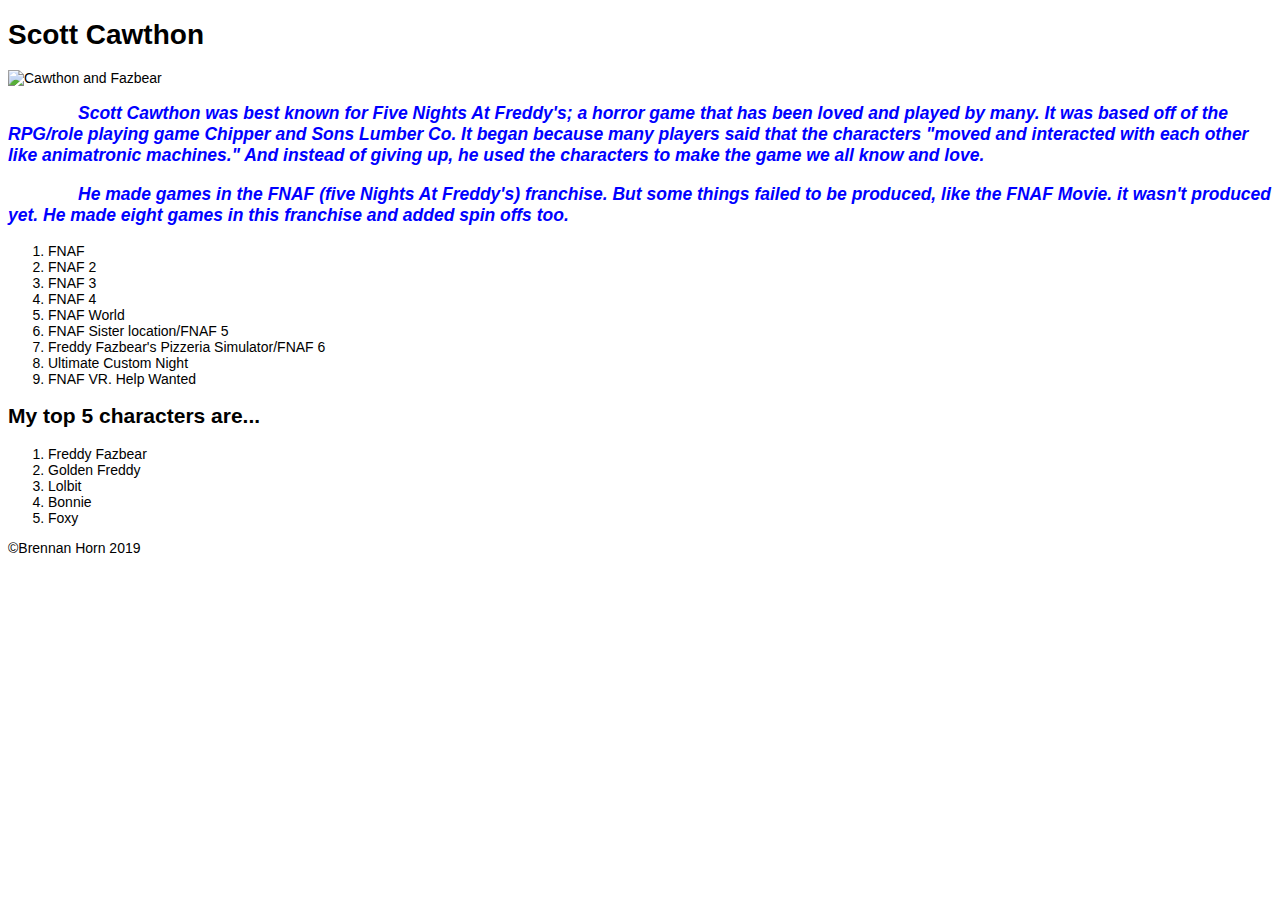
==== index.html @ 2357b14f "copied assignment 3 files" ====
<!DOCTYPE html>
<html lang="en">
<head>
    <meta charset="UTF-8">
    <meta name="viewport" content="width=device-width, initial-scale=1.0">
    <meta http-equiv="X-UA-Compatible" content="ie=edge">
    <link rel="stylesheet" href="main.css">
    <title>My Tribute Page to Scott Cawthon</title>
</head>

<body>
<header>
<h1>Scott Cawthon</h1>
<img  src="https://i.redd.it/cn3ymovq89c11.png"
    alt="Cawthon and Fazbear" height="195">
</header>
<div class="intro">
<p><span class="text emphasis">Scott Cawthon</span> was best known for Five Nights At Freddy's; a horror game that has been loved and played by many. It was based off of the RPG/role playing game Chipper and Sons Lumber Co. It began because many players said that the characters "moved and interacted with each other like animatronic machines." And instead of giving up, he used the characters to make the game we all know and love.</p>
<p>He made games in the FNAF (five Nights At Freddy's) franchise. But some things failed to be produced, like the FNAF Movie. it wasn't produced yet. He made eight games in this franchise and added spin offs too.</p>
</div>
<section>
<ol>
    <li>FNAF</li>
    <li>FNAF 2</li>
    <li>FNAF 3</li>
    <li>FNAF 4</li>
    <li>FNAF World</li>
    <li>FNAF Sister location/FNAF 5</li>
    <li>Freddy Fazbear's Pizzeria Simulator/FNAF 6</li>
    <li>Ultimate Custom Night</li>
    <li>FNAF VR. Help Wanted</li>
</ol>
</section>
<h2>My top 5 characters are...</h2>
<ol>
<li>Freddy Fazbear</li>
<li>Golden Freddy</li>
<li>Lolbit</li>
<li>Bonnie</li>
<li>Foxy</li>
</ol>

<p>&copy;Brennan Horn 2019</p>
</body>
</html>
---- main.css ----
body {
    font-size: 14px; /* This sets the base font-size for my document */
    font-family: Arial, Helvetica, sans-serif; /* This sets the base font family for the document */
    }

    .intro {
        color: blue;
        font-weight: bold; 
        font-style: italic;
        font-size: 1.25em; /* This makes my intro text 1.5x the size of my base (14px * 1.5 = 21px) */
        text-indent: 4em; /* This indents the text in my intro by 4x the base font (14px * 4 = 56px) */
        }
        
        #copyright {
        color: #cccccc;
        font-size: .8em; /* This makes my copyright section text .8x the size of my base (14px * .8 = 11.2px, rounds down to 11px) */
        }
        
        img:hover {
        border: 2px dashed red; /* This makes it so that images have a red border when they are hovered */
        }
        
        .text-emphasis {
        color: red;
        font-weight: bold;
        text-decoration: underline;
        }
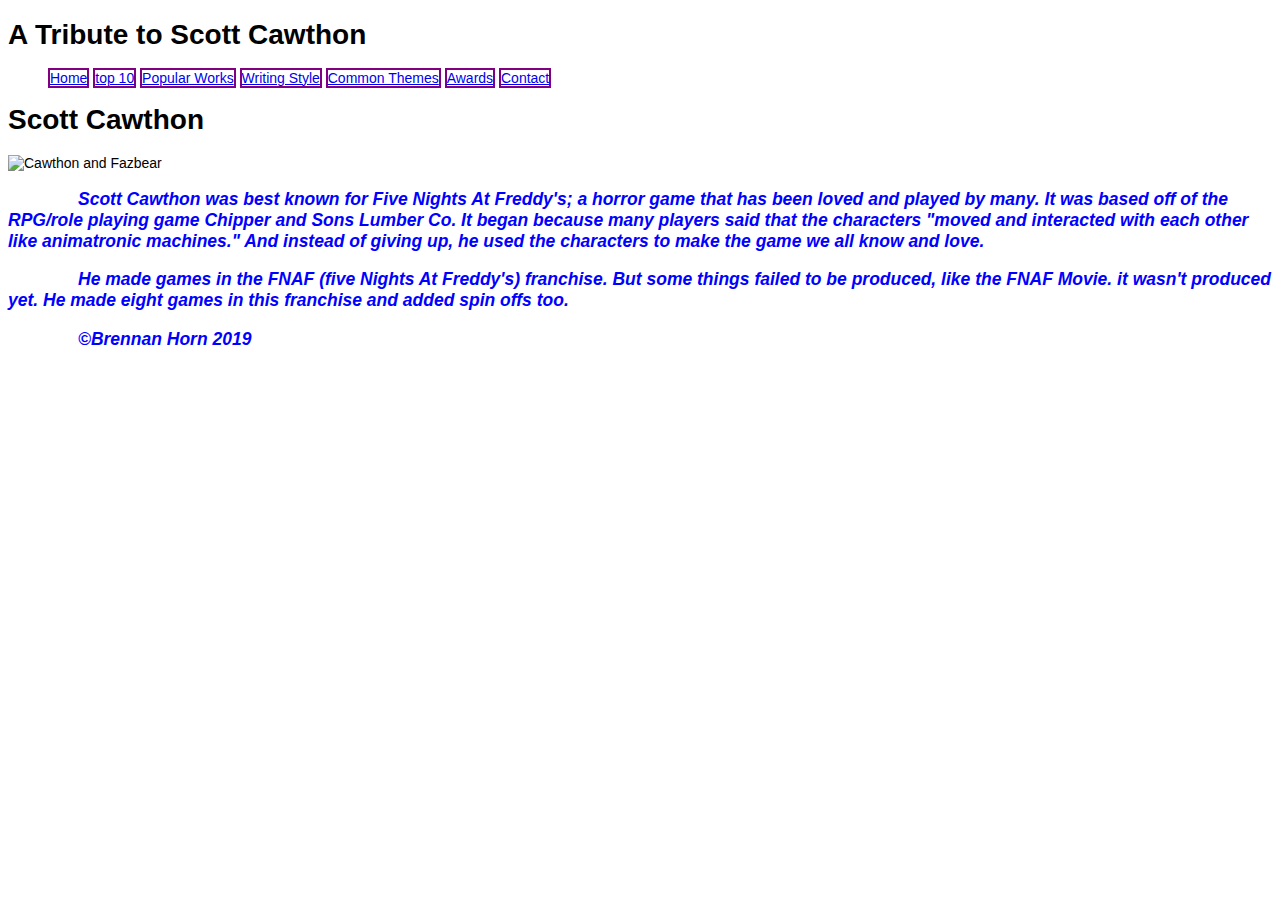
==== commit cfc3e2a2: "Started on navigations" ====
--- a/index.html
+++ b/index.html
@@ -5,11 +5,26 @@
     <meta name="viewport" content="width=device-width, initial-scale=1.0">
     <meta http-equiv="X-UA-Compatible" content="ie=edge">
     <link rel="stylesheet" href="main.css">
+	<link rel="shortcut icon" href="favicon.ico">
     <title>My Tribute Page to Scott Cawthon</title>
 </head>
 
 <body>
 <header>
+                <h1>A Tribute to Scott Cawthon</h1>
+                <nav>
+                    <ul>
+                        <li class="current"><a href="index.html">Home</a></li>
+                        <li><a href="subpages/.html">top 10</a></li>
+                        <li><a href="subpages/popular-works.html">Popular Works</a></li>
+                        <li><a href="subpages/writing-style.html">Writing Style</a></li>
+                        <li><a href="subpages/common-themes.html">Common Themes</a></li>
+                        <li><a href="subpages/awards.html">Awards</a></li>
+                        <li><a href="subpages/contact.html">Contact</a></li>
+                    </ul>
+                </nav>
+            </header>
+</header>
 <h1>Scott Cawthon</h1>
 <img  src="https://i.redd.it/cn3ymovq89c11.png"
     alt="Cawthon and Fazbear" height="195">
@@ -17,28 +32,7 @@
 <div class="intro">
 <p><span class="text emphasis">Scott Cawthon</span> was best known for Five Nights At Freddy's; a horror game that has been loved and played by many. It was based off of the RPG/role playing game Chipper and Sons Lumber Co. It began because many players said that the characters "moved and interacted with each other like animatronic machines." And instead of giving up, he used the characters to make the game we all know and love.</p>
 <p>He made games in the FNAF (five Nights At Freddy's) franchise. But some things failed to be produced, like the FNAF Movie. it wasn't produced yet. He made eight games in this franchise and added spin offs too.</p>
-</div>
-<section>
-<ol>
-    <li>FNAF</li>
-    <li>FNAF 2</li>
-    <li>FNAF 3</li>
-    <li>FNAF 4</li>
-    <li>FNAF World</li>
-    <li>FNAF Sister location/FNAF 5</li>
-    <li>Freddy Fazbear's Pizzeria Simulator/FNAF 6</li>
-    <li>Ultimate Custom Night</li>
-    <li>FNAF VR. Help Wanted</li>
-</ol>
-</section>
-<h2>My top 5 characters are...</h2>
-<ol>
-<li>Freddy Fazbear</li>
-<li>Golden Freddy</li>
-<li>Lolbit</li>
-<li>Bonnie</li>
-<li>Foxy</li>
-</ol>
+
 
 <p>&copy;Brennan Horn 2019</p>
 </body>
--- a/main.css
+++ b/main.css
@@ -24,4 +24,9 @@
         color: red;
         font-weight: bold;
         text-decoration: underline;
-        }+        }
+        /* Navigation */
+nav ul li {
+	border: 2px solid purple;
+	display: inline; /* This makes the navigation list items display NEXT TO each other */
+}
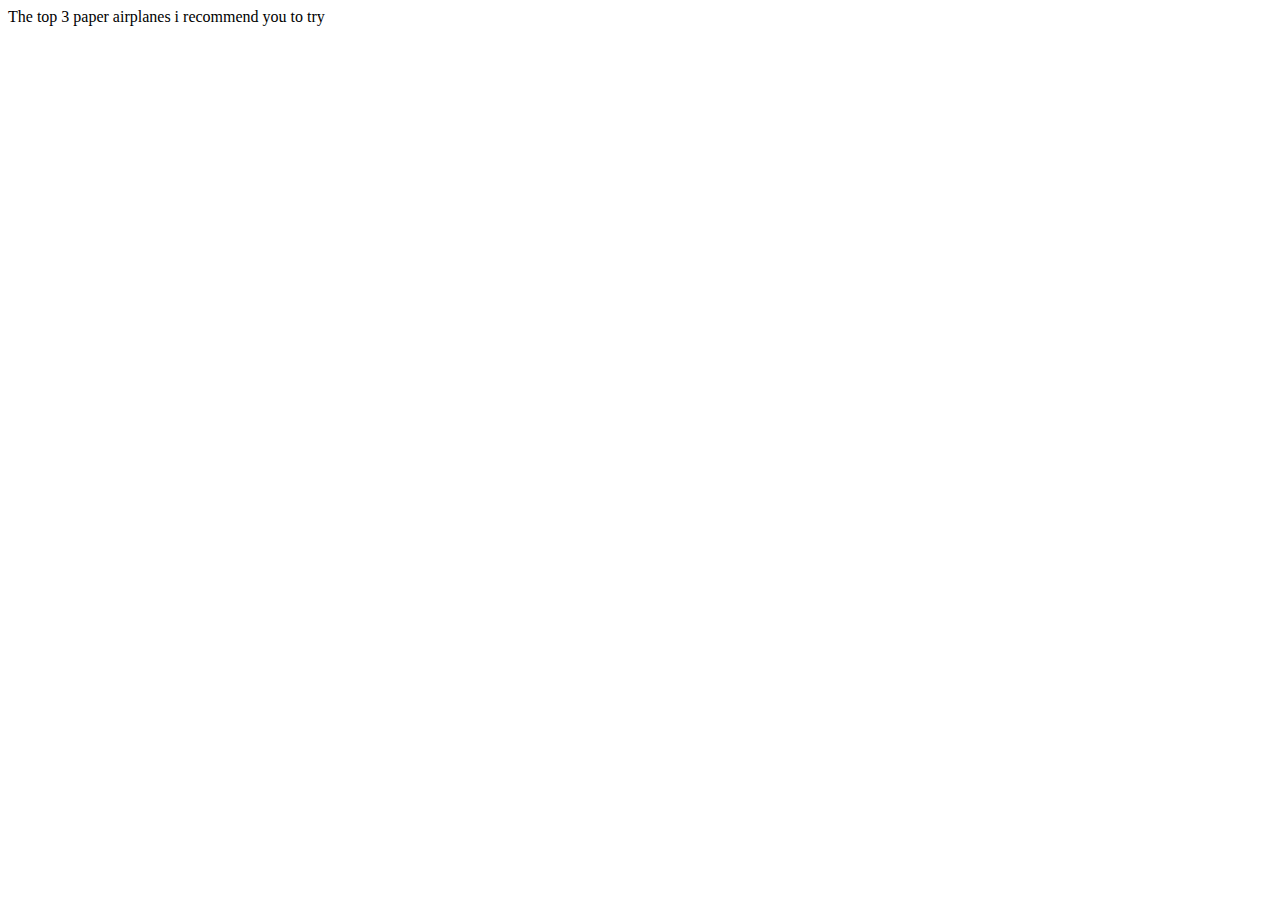
==== commit bb1eabc1: "Added header" ====
--- a/index.html
+++ b/index.html
@@ -4,36 +4,9 @@
     <meta charset="UTF-8">
     <meta name="viewport" content="width=device-width, initial-scale=1.0">
     <meta http-equiv="X-UA-Compatible" content="ie=edge">
-    <link rel="stylesheet" href="main.css">
-	<link rel="shortcut icon" href="favicon.ico">
-    <title>My Tribute Page to Scott Cawthon</title>
+    <title>Assignment 6</title>
 </head>
-
 <body>
-<header>
-                <h1>A Tribute to Scott Cawthon</h1>
-                <nav>
-                    <ul>
-                        <li class="current"><a href="index.html">Home</a></li>
-                        <li><a href="subpages/.html">top 10</a></li>
-                        <li><a href="subpages/popular-works.html">Popular Works</a></li>
-                        <li><a href="subpages/writing-style.html">Writing Style</a></li>
-                        <li><a href="subpages/common-themes.html">Common Themes</a></li>
-                        <li><a href="subpages/awards.html">Awards</a></li>
-                        <li><a href="subpages/contact.html">Contact</a></li>
-                    </ul>
-                </nav>
-            </header>
-</header>
-<h1>Scott Cawthon</h1>
-<img  src="https://i.redd.it/cn3ymovq89c11.png"
-    alt="Cawthon and Fazbear" height="195">
-</header>
-<div class="intro">
-<p><span class="text emphasis">Scott Cawthon</span> was best known for Five Nights At Freddy's; a horror game that has been loved and played by many. It was based off of the RPG/role playing game Chipper and Sons Lumber Co. It began because many players said that the characters "moved and interacted with each other like animatronic machines." And instead of giving up, he used the characters to make the game we all know and love.</p>
-<p>He made games in the FNAF (five Nights At Freddy's) franchise. But some things failed to be produced, like the FNAF Movie. it wasn't produced yet. He made eight games in this franchise and added spin offs too.</p>
-
-
-<p>&copy;Brennan Horn 2019</p>
+    <header>The top 3 paper airplanes i recommend you to try</header>
 </body>
 </html>